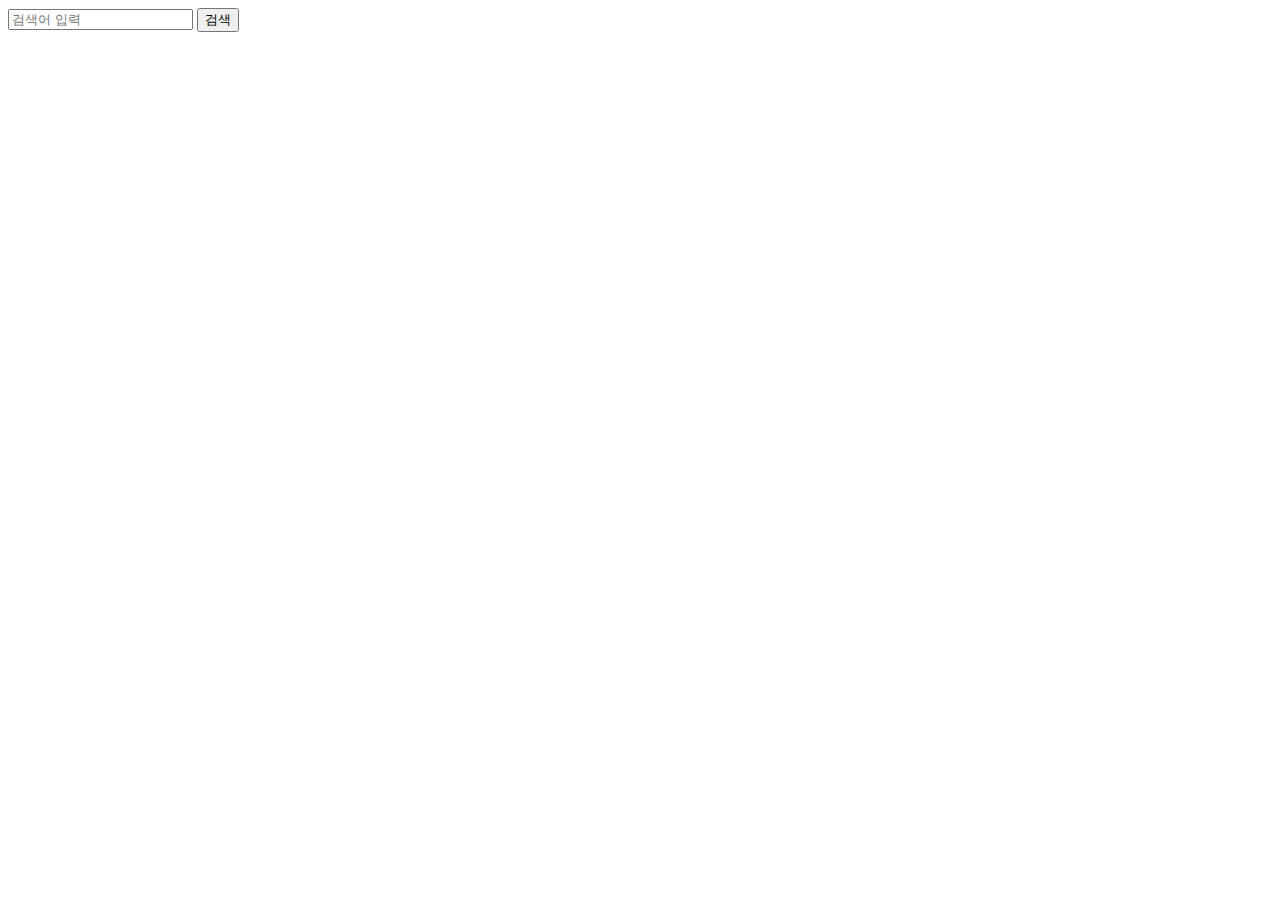
==== index.html @ 64fb56a4 "지도 api 적용해봄" ====
<!DOCTYPE html>
<html>
<head>
    <meta charset="UTF-8">
    <meta http-equiv="X-UA-Compatible" content="IE=edge">
    <meta name="viewport" content="width=device-width, initial-scale=1.0, maximum-scale=1.0, minimum-scale=1.0, user-scalable=no">
    <title>간단한 지도 표시하기</title>
    <script type="text/javascript" src="https://openapi.map.naver.com/openapi/v3/maps.js?ncpClientId=y0eulc2lst&submodules=geocoder"></script>

    <script src="https://ajax.googleapis.com/ajax/libs/jquery/3.4.1/jquery.min.js"></script>

</head>


<body>
  <div id="map" style="width:100%;height:600px;">
    <div>
        <input type="text" placeholder="검색어 입력">
        <button>검색</button>
    </div>
  </div>



<script>

/**
 * 스크립트 로드
 * <script type="text/javascript" src="https://openapi.map.naver.com/openapi/v3/maps.js?ncpClientId=YOUR_CLIENT_ID&submodules=geocoder"><\/script>
 */

var map = new naver.maps.Map("map", {
  center: new naver.maps.LatLng(37.3595316, 127.1052133),
  zoom: 15,
  mapTypeControl: true
});

var infoWindow = new naver.maps.InfoWindow({
  anchorSkew: true
});

map.setCursor('pointer');

function searchCoordinateToAddress(latlng) {

  infoWindow.close();

  naver.maps.Service.reverseGeocode({
    coords: latlng,
    orders: [
      naver.maps.Service.OrderType.ADDR,
      naver.maps.Service.OrderType.ROAD_ADDR
    ].join(',')
  }, function(status, response) {
    if (status === naver.maps.Service.Status.ERROR) {
      if (!latlng) {
        return alert('ReverseGeocode Error, Please check latlng');
      }
      if (latlng.toString) {
        return alert('ReverseGeocode Error, latlng:' + latlng.toString());
      }
      if (latlng.x && latlng.y) {
        return alert('ReverseGeocode Error, x:' + latlng.x + ', y:' + latlng.y);
      }
      return alert('ReverseGeocode Error, Please check latlng');
    }

    var items = response.v2.results,
      address = '',
      htmlAddresses = [];

    for (var i=0, ii=items.length, item, addrType; i<ii; i++) {
      item = items[i];
      address = makeAddress(item) || '';
      addrType = item.name === 'roadaddr' ? '[도로명 주소]' : '[지번 주소]';

      htmlAddresses.push((i+1) +'. '+ addrType +' '+ address);
    }

    infoWindow.setContent([
      '<div style="padding:10px;min-width:200px;line-height:150%;">',
      '<h4 style="margin-top:5px;">검색 좌표</h4><br />',
      htmlAddresses.join('<br />'),
      '</div>'
    ].join('\n'));

    infoWindow.open(map, latlng);
  });
}

function searchAddressToCoordinate(address) {
  naver.maps.Service.geocode({
    query: address
  }, function(status, response) {
    if (status === naver.maps.Service.Status.ERROR) {
      if (!address) {
        return alert('Geocode Error, Please check address');
      }
      return alert('Geocode Error, address:' + address);
    }

    if (response.v2.meta.totalCount === 0) {
      return alert('No result.');
    }

    var htmlAddresses = [],
      item = response.v2.addresses[0],
      point = new naver.maps.Point(item.x, item.y);

    if (item.roadAddress) {
      htmlAddresses.push('[도로명 주소] ' + item.roadAddress);
    }

    if (item.jibunAddress) {
      htmlAddresses.push('[지번 주소] ' + item.jibunAddress);
    }

    if (item.englishAddress) {
      htmlAddresses.push('[영문명 주소] ' + item.englishAddress);
    }

    infoWindow.setContent([
      '<div style="padding:10px;min-width:200px;line-height:150%;">',
      '<h4 style="margin-top:5px;">검색 주소 : '+ address +'</h4><br />',
      htmlAddresses.join('<br />'),
      '</div>'
    ].join('\n'));

    map.setCenter(point);
    infoWindow.open(map, point);
  });
}

function initGeocoder() {
  if (!map.isStyleMapReady) {
    return;
  }

  map.addListener('click', function(e) {
    searchCoordinateToAddress(e.coord);
  });

  $('#address').on('keydown', function(e) {
    var keyCode = e.which;

    if (keyCode === 13) { // Enter Key
      searchAddressToCoordinate($('#address').val());
    }
  });

  $('#submit').on('click', function(e) {
    e.preventDefault();

    searchAddressToCoordinate($('#address').val());
  });

  searchAddressToCoordinate('정자동 178-1');
}

function makeAddress(item) {
  if (!item) {
    return;
  }

  var name = item.name,
    region = item.region,
    land = item.land,
    isRoadAddress = name === 'roadaddr';

  var sido = '', sigugun = '', dongmyun = '', ri = '', rest = '';

  if (hasArea(region.area1)) {
    sido = region.area1.name;
  }

  if (hasArea(region.area2)) {
    sigugun = region.area2.name;
  }

  if (hasArea(region.area3)) {
    dongmyun = region.area3.name;
  }

  if (hasArea(region.area4)) {
    ri = region.area4.name;
  }

  if (land) {
    if (hasData(land.number1)) {
      if (hasData(land.type) && land.type === '2') {
        rest += '산';
      }

      rest += land.number1;

      if (hasData(land.number2)) {
        rest += ('-' + land.number2);
      }
    }

    if (isRoadAddress === true) {
      if (checkLastString(dongmyun, '면')) {
        ri = land.name;
      } else {
        dongmyun = land.name;
        ri = '';
      }

      if (hasAddition(land.addition0)) {
        rest += ' ' + land.addition0.value;
      }
    }
  }

  return [sido, sigugun, dongmyun, ri, rest].join(' ');
}

function hasArea(area) {
  return !!(area && area.name && area.name !== '');
}

function hasData(data) {
  return !!(data && data !== '');
}

function checkLastString (word, lastString) {
  return new RegExp(lastString + '$').test(word);
}

function hasAddition (addition) {
  return !!(addition && addition.value);
}

naver.maps.onJSContentLoaded = initGeocoder;
naver.maps.Event.once(map, 'init_stylemap', initGeocoder);

</script>

</body>
</html>
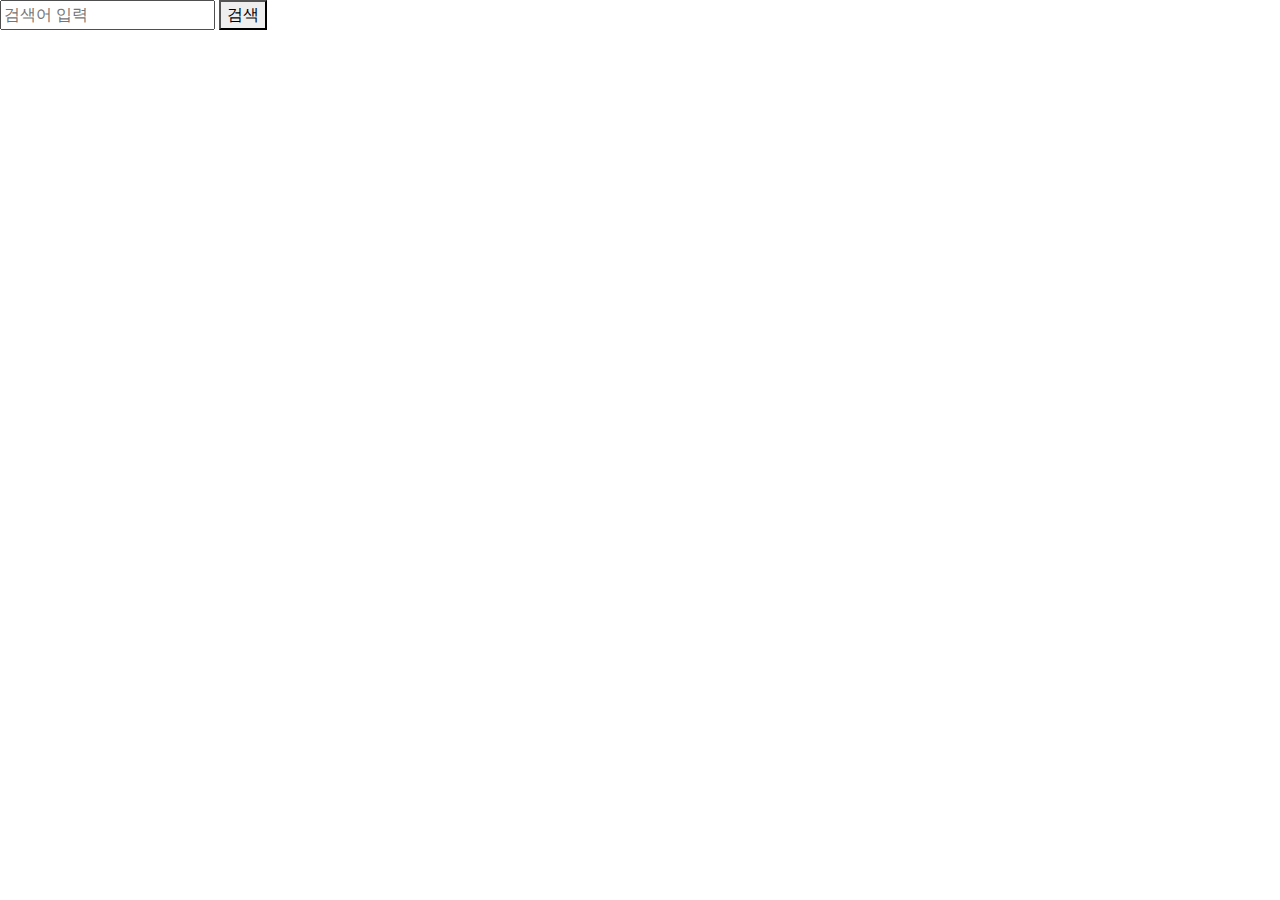
==== commit e1682eef: "bootstrap기본설정" ====
--- a/index.html
+++ b/index.html
@@ -1,13 +1,17 @@
 <!DOCTYPE html>
 <html>
+
 <head>
-    <meta charset="UTF-8">
-    <meta http-equiv="X-UA-Compatible" content="IE=edge">
-    <meta name="viewport" content="width=device-width, initial-scale=1.0, maximum-scale=1.0, minimum-scale=1.0, user-scalable=no">
-    <title>간단한 지도 표시하기</title>
-    <script type="text/javascript" src="https://openapi.map.naver.com/openapi/v3/maps.js?ncpClientId=y0eulc2lst&submodules=geocoder"></script>
-
-    <script src="https://ajax.googleapis.com/ajax/libs/jquery/3.4.1/jquery.min.js"></script>
+  <meta charset="UTF-8">
+  <meta http-equiv="X-UA-Compatible" content="IE=edge">
+  <meta name="viewport" content="width=device-width, initial-scale=1.0, maximum-scale=1.0, minimum-scale=1.0, user-scalable=no">
+  <title>간단한 지도 표시하기</title>
+  <script type="text/javascript" src="https://openapi.map.naver.com/openapi/v3/maps.js?ncpClientId=y0eulc2lst&submodules=geocoder"></script>
+
+  <!-- Bootstrap CSS -->
+  <link rel="stylesheet" href="https://stackpath.bootstrapcdn.com/bootstrap/4.4.1/css/bootstrap.min.css" integrity="sha384-Vkoo8x4CGsO3+Hhxv8T/Q5PaXtkKtu6ug5TOeNV6gBiFeWPGFN9MuhOf23Q9Ifjh" crossorigin="anonymous">
+
+  <script src="https://ajax.googleapis.com/ajax/libs/jquery/3.4.1/jquery.min.js"></script>
 
 </head>
 
@@ -15,226 +19,235 @@
 <body>
   <div id="map" style="width:100%;height:600px;">
     <div>
-        <input type="text" placeholder="검색어 입력">
-        <button>검색</button>
+      <input type="text" placeholder="검색어 입력">
+      <button>검색</button>
     </div>
   </div>
 
 
 
-<script>
-
-/**
- * 스크립트 로드
- * <script type="text/javascript" src="https://openapi.map.naver.com/openapi/v3/maps.js?ncpClientId=YOUR_CLIENT_ID&submodules=geocoder"><\/script>
- */
-
-var map = new naver.maps.Map("map", {
-  center: new naver.maps.LatLng(37.3595316, 127.1052133),
-  zoom: 15,
-  mapTypeControl: true
-});
-
-var infoWindow = new naver.maps.InfoWindow({
-  anchorSkew: true
-});
-
-map.setCursor('pointer');
-
-function searchCoordinateToAddress(latlng) {
-
-  infoWindow.close();
-
-  naver.maps.Service.reverseGeocode({
-    coords: latlng,
-    orders: [
-      naver.maps.Service.OrderType.ADDR,
-      naver.maps.Service.OrderType.ROAD_ADDR
-    ].join(',')
-  }, function(status, response) {
-    if (status === naver.maps.Service.Status.ERROR) {
-      if (!latlng) {
-        return alert('ReverseGeocode Error, Please check latlng');
-      }
-      if (latlng.toString) {
-        return alert('ReverseGeocode Error, latlng:' + latlng.toString());
-      }
-      if (latlng.x && latlng.y) {
-        return alert('ReverseGeocode Error, x:' + latlng.x + ', y:' + latlng.y);
-      }
-      return alert('ReverseGeocode Error, Please check latlng');
-    }
-
-    var items = response.v2.results,
-      address = '',
-      htmlAddresses = [];
-
-    for (var i=0, ii=items.length, item, addrType; i<ii; i++) {
-      item = items[i];
-      address = makeAddress(item) || '';
-      addrType = item.name === 'roadaddr' ? '[도로명 주소]' : '[지번 주소]';
-
-      htmlAddresses.push((i+1) +'. '+ addrType +' '+ address);
-    }
-
-    infoWindow.setContent([
-      '<div style="padding:10px;min-width:200px;line-height:150%;">',
-      '<h4 style="margin-top:5px;">검색 좌표</h4><br />',
-      htmlAddresses.join('<br />'),
-      '</div>'
-    ].join('\n'));
-
-    infoWindow.open(map, latlng);
-  });
-}
-
-function searchAddressToCoordinate(address) {
-  naver.maps.Service.geocode({
-    query: address
-  }, function(status, response) {
-    if (status === naver.maps.Service.Status.ERROR) {
-      if (!address) {
-        return alert('Geocode Error, Please check address');
-      }
-      return alert('Geocode Error, address:' + address);
-    }
-
-    if (response.v2.meta.totalCount === 0) {
-      return alert('No result.');
-    }
-
-    var htmlAddresses = [],
-      item = response.v2.addresses[0],
-      point = new naver.maps.Point(item.x, item.y);
-
-    if (item.roadAddress) {
-      htmlAddresses.push('[도로명 주소] ' + item.roadAddress);
-    }
-
-    if (item.jibunAddress) {
-      htmlAddresses.push('[지번 주소] ' + item.jibunAddress);
-    }
-
-    if (item.englishAddress) {
-      htmlAddresses.push('[영문명 주소] ' + item.englishAddress);
-    }
-
-    infoWindow.setContent([
-      '<div style="padding:10px;min-width:200px;line-height:150%;">',
-      '<h4 style="margin-top:5px;">검색 주소 : '+ address +'</h4><br />',
-      htmlAddresses.join('<br />'),
-      '</div>'
-    ].join('\n'));
-
-    map.setCenter(point);
-    infoWindow.open(map, point);
-  });
-}
-
-function initGeocoder() {
-  if (!map.isStyleMapReady) {
-    return;
-  }
-
-  map.addListener('click', function(e) {
-    searchCoordinateToAddress(e.coord);
-  });
-
-  $('#address').on('keydown', function(e) {
-    var keyCode = e.which;
-
-    if (keyCode === 13) { // Enter Key
-      searchAddressToCoordinate($('#address').val());
-    }
-  });
-
-  $('#submit').on('click', function(e) {
-    e.preventDefault();
-
-    searchAddressToCoordinate($('#address').val());
-  });
-
-  searchAddressToCoordinate('정자동 178-1');
-}
-
-function makeAddress(item) {
-  if (!item) {
-    return;
-  }
-
-  var name = item.name,
-    region = item.region,
-    land = item.land,
-    isRoadAddress = name === 'roadaddr';
-
-  var sido = '', sigugun = '', dongmyun = '', ri = '', rest = '';
-
-  if (hasArea(region.area1)) {
-    sido = region.area1.name;
-  }
-
-  if (hasArea(region.area2)) {
-    sigugun = region.area2.name;
-  }
-
-  if (hasArea(region.area3)) {
-    dongmyun = region.area3.name;
-  }
-
-  if (hasArea(region.area4)) {
-    ri = region.area4.name;
-  }
-
-  if (land) {
-    if (hasData(land.number1)) {
-      if (hasData(land.type) && land.type === '2') {
-        rest += '산';
-      }
-
-      rest += land.number1;
-
-      if (hasData(land.number2)) {
-        rest += ('-' + land.number2);
-      }
-    }
-
-    if (isRoadAddress === true) {
-      if (checkLastString(dongmyun, '면')) {
-        ri = land.name;
-      } else {
-        dongmyun = land.name;
-        ri = '';
-      }
-
-      if (hasAddition(land.addition0)) {
-        rest += ' ' + land.addition0.value;
-      }
-    }
-  }
-
-  return [sido, sigugun, dongmyun, ri, rest].join(' ');
-}
-
-function hasArea(area) {
-  return !!(area && area.name && area.name !== '');
-}
-
-function hasData(data) {
-  return !!(data && data !== '');
-}
-
-function checkLastString (word, lastString) {
-  return new RegExp(lastString + '$').test(word);
-}
-
-function hasAddition (addition) {
-  return !!(addition && addition.value);
-}
-
-naver.maps.onJSContentLoaded = initGeocoder;
-naver.maps.Event.once(map, 'init_stylemap', initGeocoder);
-
-</script>
+  <script>
+    /**
+     * 스크립트 로드
+     * <script type="text/javascript" src="https://openapi.map.naver.com/openapi/v3/maps.js?ncpClientId=YOUR_CLIENT_ID&submodules=geocoder"><\/script>
+     */
+
+    var map = new naver.maps.Map("map", {
+      center: new naver.maps.LatLng(37.3595316, 127.1052133),
+      zoom: 15,
+      mapTypeControl: true
+    });
+
+    var infoWindow = new naver.maps.InfoWindow({
+      anchorSkew: true
+    });
+
+    map.setCursor('pointer');
+
+    function searchCoordinateToAddress(latlng) {
+
+      infoWindow.close();
+
+      naver.maps.Service.reverseGeocode({
+        coords: latlng,
+        orders: [
+          naver.maps.Service.OrderType.ADDR,
+          naver.maps.Service.OrderType.ROAD_ADDR
+        ].join(',')
+      }, function(status, response) {
+        if (status === naver.maps.Service.Status.ERROR) {
+          if (!latlng) {
+            return alert('ReverseGeocode Error, Please check latlng');
+          }
+          if (latlng.toString) {
+            return alert('ReverseGeocode Error, latlng:' + latlng.toString());
+          }
+          if (latlng.x && latlng.y) {
+            return alert('ReverseGeocode Error, x:' + latlng.x + ', y:' + latlng.y);
+          }
+          return alert('ReverseGeocode Error, Please check latlng');
+        }
+
+        var items = response.v2.results,
+          address = '',
+          htmlAddresses = [];
+
+        for (var i = 0, ii = items.length, item, addrType; i < ii; i++) {
+          item = items[i];
+          address = makeAddress(item) || '';
+          addrType = item.name === 'roadaddr' ? '[도로명 주소]' : '[지번 주소]';
+
+          htmlAddresses.push((i + 1) + '. ' + addrType + ' ' + address);
+        }
+
+        infoWindow.setContent([
+          '<div style="padding:10px;min-width:200px;line-height:150%;">',
+          '<h4 style="margin-top:5px;">검색 좌표</h4><br />',
+          htmlAddresses.join('<br />'),
+          '</div>'
+        ].join('\n'));
+
+        infoWindow.open(map, latlng);
+      });
+    }
+
+    function searchAddressToCoordinate(address) {
+      naver.maps.Service.geocode({
+        query: address
+      }, function(status, response) {
+        if (status === naver.maps.Service.Status.ERROR) {
+          if (!address) {
+            return alert('Geocode Error, Please check address');
+          }
+          return alert('Geocode Error, address:' + address);
+        }
+
+        if (response.v2.meta.totalCount === 0) {
+          return alert('No result.');
+        }
+
+        var htmlAddresses = [],
+          item = response.v2.addresses[0],
+          point = new naver.maps.Point(item.x, item.y);
+
+        if (item.roadAddress) {
+          htmlAddresses.push('[도로명 주소] ' + item.roadAddress);
+        }
+
+        if (item.jibunAddress) {
+          htmlAddresses.push('[지번 주소] ' + item.jibunAddress);
+        }
+
+        if (item.englishAddress) {
+          htmlAddresses.push('[영문명 주소] ' + item.englishAddress);
+        }
+
+        infoWindow.setContent([
+          '<div style="padding:10px;min-width:200px;line-height:150%;">',
+          '<h4 style="margin-top:5px;">검색 주소 : ' + address + '</h4><br />',
+          htmlAddresses.join('<br />'),
+          '</div>'
+        ].join('\n'));
+
+        map.setCenter(point);
+        infoWindow.open(map, point);
+      });
+    }
+
+    function initGeocoder() {
+      if (!map.isStyleMapReady) {
+        return;
+      }
+
+      map.addListener('click', function(e) {
+        searchCoordinateToAddress(e.coord);
+      });
+
+      $('#address').on('keydown', function(e) {
+        var keyCode = e.which;
+
+        if (keyCode === 13) { // Enter Key
+          searchAddressToCoordinate($('#address').val());
+        }
+      });
+
+      $('#submit').on('click', function(e) {
+        e.preventDefault();
+
+        searchAddressToCoordinate($('#address').val());
+      });
+
+      searchAddressToCoordinate('정자동 178-1');
+    }
+
+    function makeAddress(item) {
+      if (!item) {
+        return;
+      }
+
+      var name = item.name,
+        region = item.region,
+        land = item.land,
+        isRoadAddress = name === 'roadaddr';
+
+      var sido = '',
+        sigugun = '',
+        dongmyun = '',
+        ri = '',
+        rest = '';
+
+      if (hasArea(region.area1)) {
+        sido = region.area1.name;
+      }
+
+      if (hasArea(region.area2)) {
+        sigugun = region.area2.name;
+      }
+
+      if (hasArea(region.area3)) {
+        dongmyun = region.area3.name;
+      }
+
+      if (hasArea(region.area4)) {
+        ri = region.area4.name;
+      }
+
+      if (land) {
+        if (hasData(land.number1)) {
+          if (hasData(land.type) && land.type === '2') {
+            rest += '산';
+          }
+
+          rest += land.number1;
+
+          if (hasData(land.number2)) {
+            rest += ('-' + land.number2);
+          }
+        }
+
+        if (isRoadAddress === true) {
+          if (checkLastString(dongmyun, '면')) {
+            ri = land.name;
+          } else {
+            dongmyun = land.name;
+            ri = '';
+          }
+
+          if (hasAddition(land.addition0)) {
+            rest += ' ' + land.addition0.value;
+          }
+        }
+      }
+
+      return [sido, sigugun, dongmyun, ri, rest].join(' ');
+    }
+
+    function hasArea(area) {
+      return !!(area && area.name && area.name !== '');
+    }
+
+    function hasData(data) {
+      return !!(data && data !== '');
+    }
+
+    function checkLastString(word, lastString) {
+      return new RegExp(lastString + '$').test(word);
+    }
+
+    function hasAddition(addition) {
+      return !!(addition && addition.value);
+    }
+
+    naver.maps.onJSContentLoaded = initGeocoder;
+    naver.maps.Event.once(map, 'init_stylemap', initGeocoder);
+  </script>
+
+  <!-- Optional JavaScript -->
+  <!-- jQuery first, then Popper.js, then Bootstrap JS -->
+  <script src="https://code.jquery.com/jquery-3.4.1.slim.min.js" integrity="sha384-J6qa4849blE2+poT4WnyKhv5vZF5SrPo0iEjwBvKU7imGFAV0wwj1yYfoRSJoZ+n" crossorigin="anonymous"></script>
+  <script src="https://cdn.jsdelivr.net/npm/popper.js@1.16.0/dist/umd/popper.min.js" integrity="sha384-Q6E9RHvbIyZFJoft+2mJbHaEWldlvI9IOYy5n3zV9zzTtmI3UksdQRVvoxMfooAo" crossorigin="anonymous"></script>
+  <script src="https://stackpath.bootstrapcdn.com/bootstrap/4.4.1/js/bootstrap.min.js" integrity="sha384-wfSDF2E50Y2D1uUdj0O3uMBJnjuUD4Ih7YwaYd1iqfktj0Uod8GCExl3Og8ifwB6" crossorigin="anonymous"></script>
 
 </body>
+
 </html>
